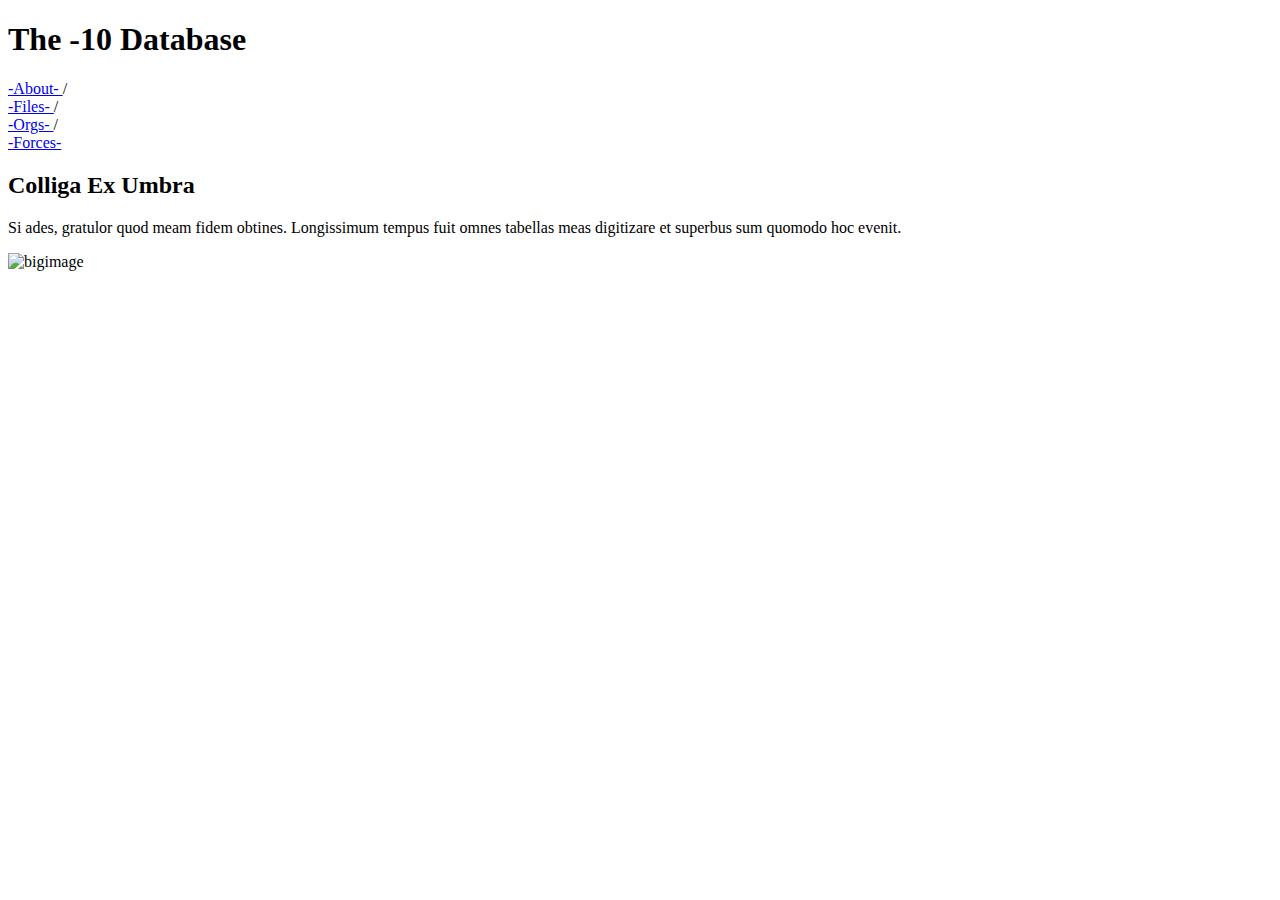
==== index.html @ be06dc6a "Create index.html" ====
<!DOCTYPE html>
<html lang="en">
<head>
    <meta charset="UTF-8">
    <meta name="viewport" content="width=device-width, initial-scale=1.0">
    <link rel="icon" href="OHROS_o_LOGO_copy_a9084055-3573-47e0-ba63-cc132fc15f61_1200x1200.webp" type="image/web">
    <title>Database-10</title>
    <link rel="stylesheet" href="style.css"> <!-- Link to external CSS file -->
</head>
<body>
    <div id="header">
        <h1>The -10 Database</h1>
        <h3></h3>
        <h2><span data-content="Home of the World's Secrets"></span></h2>
    </div>

  <div id="breadcrumbs">
    <div id="about" class="breadcrumb">
      <a href="/about"><span>    -About-    </span></a> /
    </div>
    <div id="files" class="breadcrumb">
      <a href="/files"><span>    -Files-    </span></a> /
    </div>
    <div id="orgs" class="breadcrumb">
      <a href="/orgs"><span>    -Orgs-    </span></a> /
    </div>
    <div id="forces" class="breadcrumb"> 
      <a href="/forces"><span>    -Forces-    </span></a>
    </div>
  </div>
  
    <div class="info-container">
        <h2>Colliga Ex Umbra</h2>
      <div class="box">
        <p>Si ades, gratulor quod meam fidem obtines. Longissimum tempus fuit omnes tabellas meas digitizare et superbus sum quomodo hoc evenit.</p>
      </div>
    </div>

  <div class="image-container">
    <img src="OHROS_o_LOGO_copy_a9084055-3573-47e0-ba63-cc132fc15f61_1200x1200.webp" alt="bigimage" class="bottom-image">
  </div>

    <!-- Add more content as needed -->

</body>
</html>
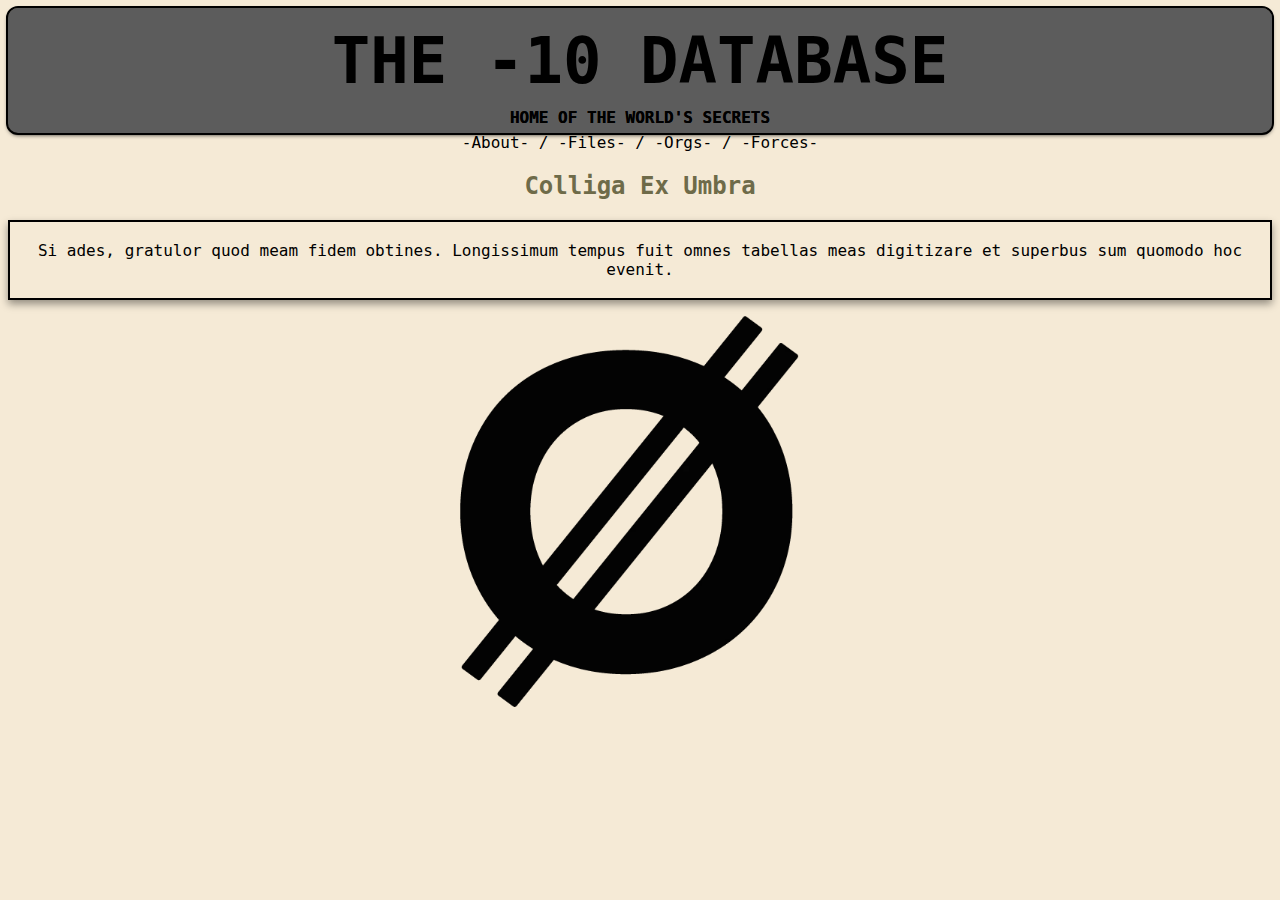
==== commit 12e19514: "Update index.html" ====
--- a/index.html
+++ b/index.html
@@ -16,16 +16,16 @@
 
   <div id="breadcrumbs">
     <div id="about" class="breadcrumb">
-      <a href="/about"><span>    -About-    </span></a> /
+      <a href="./about"><span>    -About-    </span></a> /
     </div>
     <div id="files" class="breadcrumb">
-      <a href="/files"><span>    -Files-    </span></a> /
+      <a href="./files"><span>    -Files-    </span></a> /
     </div>
     <div id="orgs" class="breadcrumb">
-      <a href="/orgs"><span>    -Orgs-    </span></a> /
+      <a href="./orgs"><span>    -Orgs-    </span></a> /
     </div>
     <div id="forces" class="breadcrumb"> 
-      <a href="/forces"><span>    -Forces-    </span></a>
+      <a href="./forces"><span>    -Forces-    </span></a>
     </div>
   </div>
   
--- a/style.css
+++ b/style.css
@@ -0,0 +1,184 @@
+/* Black and Red Theme */
+:root {
+    --main-bg-color: #5c5c5c; /* Main background color */
+    --main-text-color: #6e6b49; /* Main text color */
+    --accent-color: #000000; /* Accent color */
+    --font-family: 'DejaVu Sans Mono', monospace; /* Modern font */
+}
+
+body {
+    background-image: url('hjsdasd.png');
+    background-size: 5000% 5000%;
+    background-position: center;
+    background-repeat: no-repeat;
+    font-family: var(--font-family);}
+
+/* Header Styles */
+#header {
+    background: var(--main-bg-color);
+    color: var(--main-text-color);
+    position: relative;
+    padding: 1rem;
+    border-radius: 10px;
+    box-shadow: 0 2px 4px rgba(0, 0, 0, 0.8);
+    transition: box-shadow 0.3s ease;
+    outline: 2px solid #000000;
+}
+
+#header:hover {
+    box-shadow: 0 4px 8px rgba(0, 0, 0, 0.4);
+}
+
+#header::before {
+    content: " ";
+    position: absolute;
+    width: 100%;
+    height: 100%;
+    left: 0;
+    top: 0.75rem;
+    background-image: var(--logo-image);
+    background-repeat: no-repeat;
+    background-position: center 0;
+    background-size: auto calc(var(--header-height-on-desktop) - 1.5rem);
+    opacity: 0.8;
+    pointer-events: none;
+}
+
+#header h1 {
+    margin: 0;
+    padding: 0;
+    width: 100%;
+    height: var(--header-height-on-desktop);
+    display: flex;
+    align-items: center;
+    justify-content: center;
+    position: relative;
+    color: var(--accent-color);
+    font-size: 4rem;
+    font-weight: 5000;
+    text-transform: uppercase;
+}
+
+#header h2 {
+    margin: 0;
+    padding: 0;
+    text-align: center;
+    font-size: 1rem;
+}
+
+#header h2 span::before,
+#header h2 span::after {
+    content: attr(data-content);
+    position: absolute;
+    left: 50%;
+    transform: translate(-50%, -50%);
+    color: var(--accent-color);
+    font-weight: bold;
+    text-transform: uppercase;
+}
+
+/* Breadcrumbs Styles */
+.breadcrumb {
+  display: inline-block;
+}
+
+#breadcrumbs {
+    text-align: center;
+    color: var(--accent-color);
+    margin-bottom: 10px;
+}
+
+#breadcrumbs a {
+    text-decoration: none;
+    color: var(--accent-color);
+}
+
+#about:hover {
+    text-shadow: 0 4px 8px rgba(0, 0, 0, 0.4);
+}
+
+#files:hover {
+    text-shadow: 0 4px 8px rgba(0, 0, 0, 0.4);
+}
+
+#orgs:hover {
+    text-shadow: 0 4px 8px rgba(0, 0, 0, 0.4);
+}
+
+#forces:hover {
+    text-shadow: 0 4px 8px rgba(0, 0, 0, 0.4);
+}
+
+/* Breadcrumbs Hover Styles */
+#breadcrumbs span:hover {
+    position: relative;
+}
+
+#breadcrumbs span:hover::after {
+    content: "";
+    position: absolute;
+    left: 100%;
+    right: -100%;
+    bottom: -2px;
+    height: 2px;
+    background-color: var(--accent-color);
+    animation: slide-across 0.3s forwards;
+}
+
+@keyframes slide-across {
+    0% {
+        left: 25%;
+        right: -25%;
+    }
+    100% {
+        left: -25%;
+        right: 25%;
+    }
+}
+
+/* Page Title Styles */
+#page-title {
+    text-align: center;
+    border-bottom: none;
+    margin-bottom: 0;
+    color: var(--accent-color);
+    text-shadow: 0 4px 8px rgba(0, 0, 0, 0.4);
+}
+
+/* Info Container Styles */
+.info-container {
+    text-align: center;
+    margin-bottom: 1em;
+}
+
+.info-container h2 {
+    color: var(--main-text-color);
+}
+
+.box {
+  border: 2.5px solid black;
+  padding: 0.2em;
+  box-shadow: 0 4px 8px rgba(0, 0, 0, 0.4);
+}
+
+/* Link Styles */
+a {
+    color: var(--accent-color);
+}
+
+a:hover {
+    color: darken(var(--accent-color), 20%);
+}
+
+.image-container {
+  position: absolute;
+  bottom: 0.5;
+  left: 55%; /* This will position the image at the horizontal center of the page */
+  transform: translateX(-50%); /* This will move the image back to the left by half its width, centering it horizontally */
+}
+
+.bottom-image {
+  width: 75%;
+  height: 75%;
+  max-width: 100%; /* This will ensure that the image doesn't exceed the width of the page */
+}
